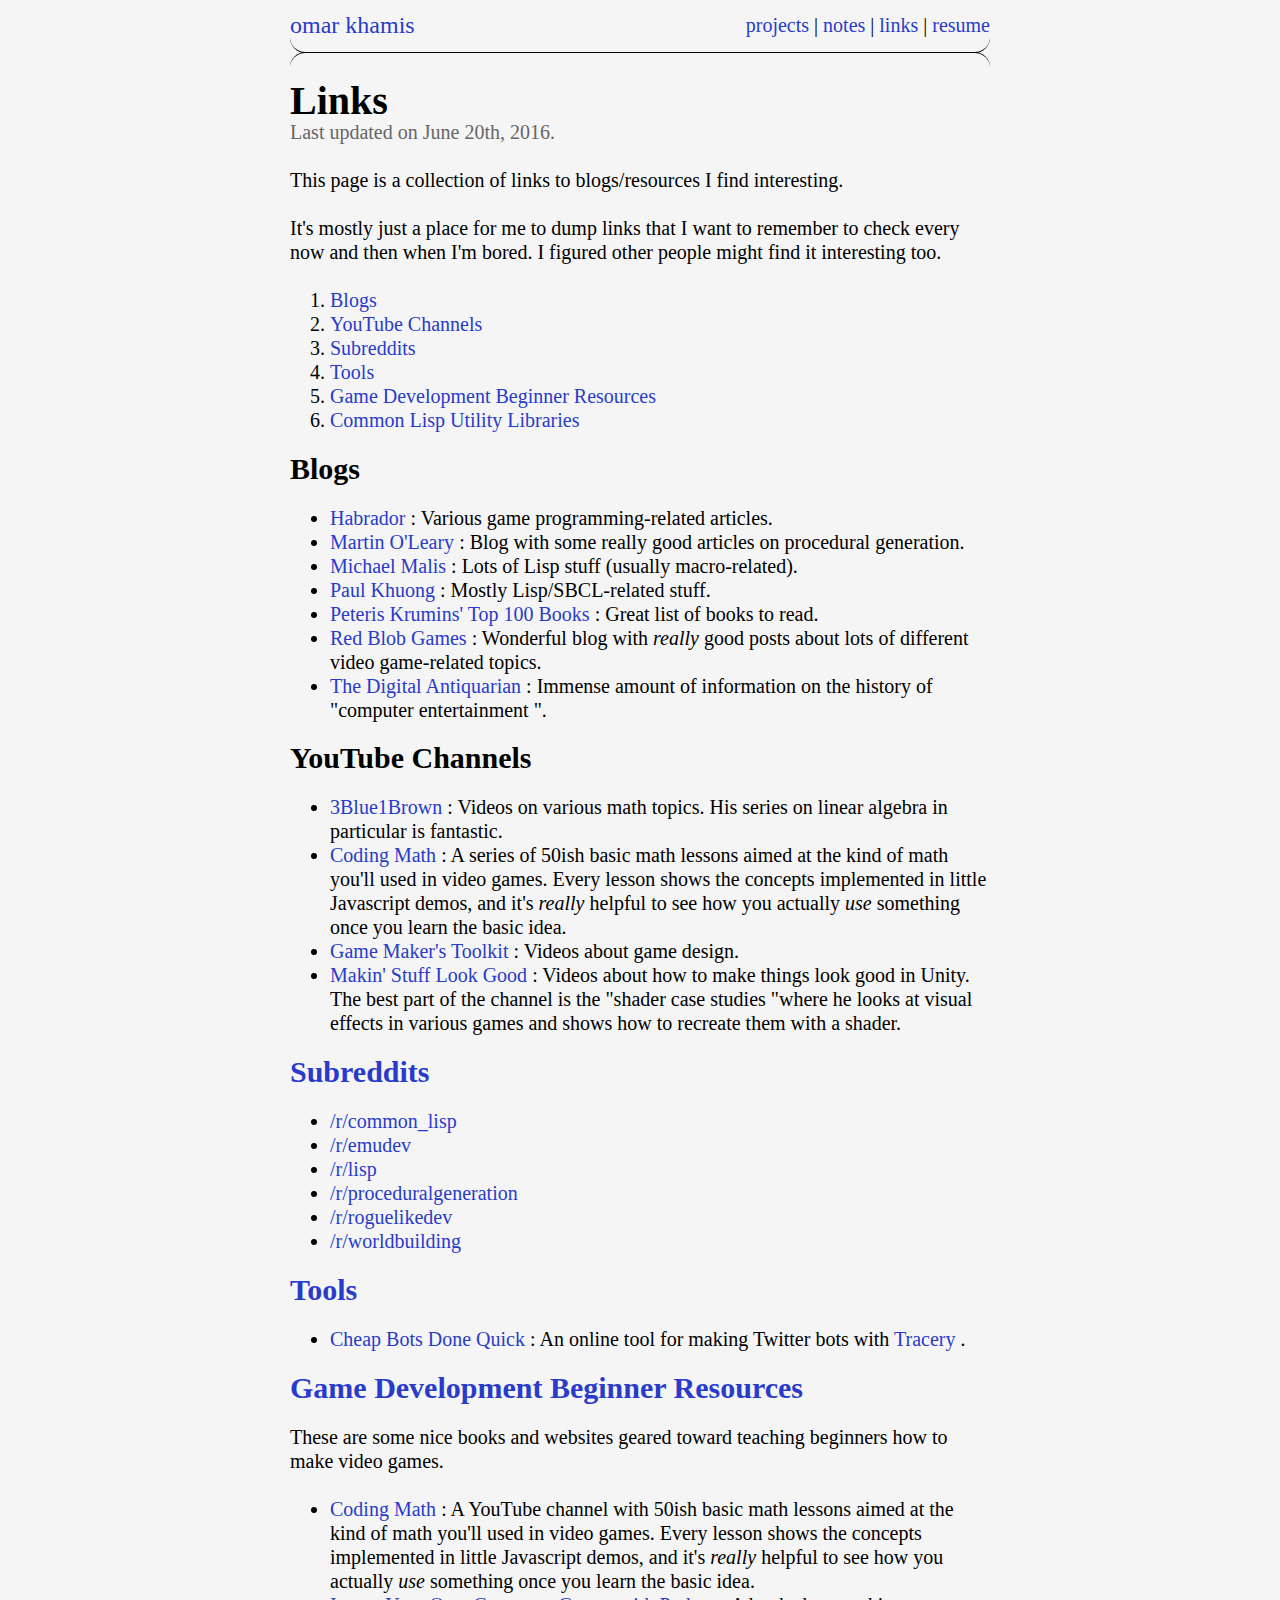
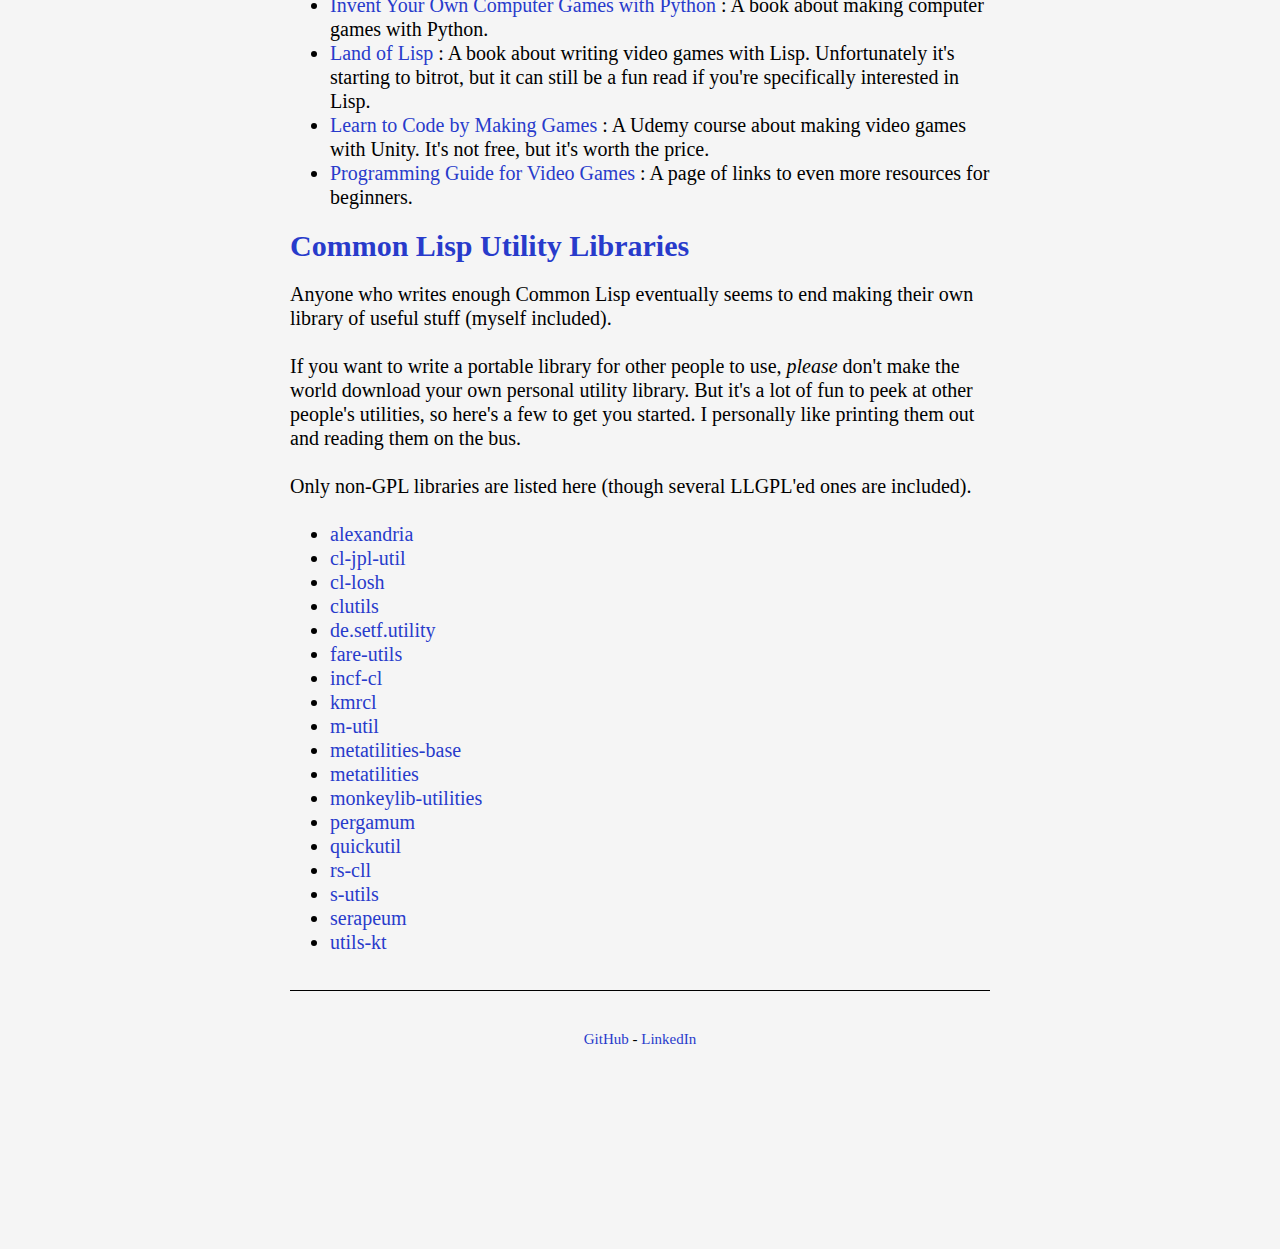
==== links/index.html @ 6965fe54 "create index for each subpage" ====
<!DOCTYPE html>
<html lang="en">
<head>
    <meta charset='utf-8'/>
    <link href='../styles/style.css' rel='stylesheet' type='text/css'/>
    <title>Omar Khamis Links</title>
</head>
<body>
    <header>
        <a id='logo' href='/'>Omar Khamis</a>
        <nav>
            <a href = '/projects/'> Projects</a>
            | <a href = '/notes/'>Notes</a>
            | <a href = '/links/'>Links</a>
            | <a href = '/resume/'>Resume</a>
        </nav>
    <hr class = 'header-break'>
    </header>
    <main id='page-simple'>
        <article>
            <h1 id = 'title'>
                Links
            </h1>
            <p class='date'>Last updated on June 20th, 2016.</p>
            <p>This page is a collection of links to blogs/resources I find interesting.</p>
            <p>It's mostly just a place for me to dump links that I want to remember to check
every now and then when I'm bored.  I figured other people might find it
interesting too.</p>
            <ol class="table-of-contents">
                <li>
                    <a href="#s1-blogs">Blogs</a>
                </li>
                <li>
                    <a href="#s2-youtube-channels">YouTube Channels</a>
                </li>
                <li>
                    <a href="#s3-subreddits">Subreddits</a>
                </li>
                <li>
                    <a href="#s4-tools">Tools</a>
                </li>
                <li>
                    <a href="#s5-game-development-beginner-resources">Game Development Beginner Resources</a>
                </li>
                <li>
                    <a href="#s6-common-lisp-utility-libraries">Common Lisp Utility Libraries</a>
                </li>
            </ol>
            <h2 id="s1-blogs">
                Blogs
            </h2>
            <ul>
                <li>
                    <a href="http://blog.habrador.com/">Habrador</a>
                    : Various game programming-related articles.
                </li>
                <li>
                    <a href="http://mewo2.com/">Martin O'Leary</a>
                    : Blog with some really good articles on procedural generation.
                </li>
                <li>
                    <a href="http://malisper.me/">Michael Malis</a>
                    : Lots of Lisp stuff (usually macro-related).
                </li>
                <li>
                    <a href="https://pvk.ca/">Paul Khuong</a>
                    : Mostly Lisp/SBCL-related stuff.
                </li>
                <li>
                    <a href="http://www.catonmat.net/blog/top-100-books-part-one/">Peteris Krumins' Top 100 Books</a>
                    : Great list of books to read.
                </li>
                <li>
                    <a href="http://www.redblobgames.com/">Red Blob Games</a>
                    : Wonderful blog with <em>really</em>
                    good posts about lots of different video game-related topics.
                </li>
                <li>
                    <a href="http://www.filfre.net/">The Digital Antiquarian</a>
                    : Immense amount of information on the history of &quot;computer entertainment &quot;.
                </li>
            </ul>
            <h2 id="s2-youtube-channels">
                YouTube Channels
            </h2>
            <ul>
                <li>
                    <a href="https://www.youtube.com/channel/UCYO_jab_esuFRV4b17AJtAw">3Blue1Brown</a>
                    : Videos on various math topics.  His series on linear algebra in particular is fantastic.
                </li>
                <li>
                    <a href="https://www.youtube.com/user/codingmath">Coding Math</a>
                    : A series of 50ish basic math lessons aimed at the kind of math you'll used in video games.  Every lesson shows the concepts implemented in little Javascript demos, and it's <em>really</em>
                    helpful to see how you actually <em>use</em>
                    something once you learn the basic idea.
                </li>
                <li>
                    <a href="https://www.youtube.com/user/McBacon1337">Game Maker's Toolkit</a>
                    : Videos about game design.
                </li>
                <li>
                    <a href="https://www.youtube.com/channel/UCEklP9iLcpExB8vp_fWQseg">Makin' Stuff Look Good</a>
                    : Videos about how to make things look good in Unity.  The best part of the channel is the &quot;shader case studies &quot;where he looks at visual effects in various games and shows how to recreate them with a shader.
                </li>
            </ul>
            <h2 id="s3-subreddits">
                <a href="#s3-subreddits">Subreddits</a>
            </h2>
            <ul>
                <li>
                    <a href="http://reddit.com/r/common_lisp/">/r/common_lisp</a>
                </li>
                <li>
                    <a href="http://reddit.com/r/emudev/">/r/emudev</a>
                </li>
                <li>
                    <a href="http://reddit.com/r/lisp/">/r/lisp</a>
                </li>
                <li>
                    <a href="http://reddit.com/r/proceduralgeneration/">/r/proceduralgeneration</a>
                </li>
                <li>
                    <a href="http://reddit.com/r/roguelikedev/">/r/roguelikedev</a>
                </li>
                <li>
                    <a href="http://reddit.com/r/worldbuilding/">/r/worldbuilding</a>
                </li>
            </ul>
            <h2 id="s4-tools">
                <a href="#s4-tools">Tools</a>
            </h2>
            <ul>
                <li>
                    <a href="http://cheapbotsdonequick.com/">Cheap Bots Done Quick</a>
                    : An online tool for making Twitter bots with <a href="http://tracery.io/">Tracery</a>
                    .
                </li>
            </ul>
            <h2 id="s5-game-development-beginner-resources">
                <a href="#s5-game-development-beginner-resources">Game Development Beginner Resources</a>
            </h2>
            <p>These are some nice books and websites geared toward teaching beginners how to
make video games.</p>
            <ul>
                <li>
                    <a href="https://www.youtube.com/user/codingmath">Coding Math</a>
                    : A YouTube channel with 50ish basic math lessons aimed at the kind of math you'll used in video games.  Every lesson shows the concepts implemented in little Javascript demos, and it's <em>really</em>
                    helpful to see how you actually <em>use</em>
                    something once you learn the basic idea.
                </li>
                <li>
                    <a href="https://inventwithpython.com/chapters/">Invent Your Own Computer Games with Python</a>
                    : A book about making computer games with Python.
                </li>
                <li>
                    <a href="http://landoflisp.com/">Land of Lisp</a>
                    : A book about writing video games with Lisp.  Unfortunately it's starting to bitrot, but it can still be a fun read if you're specifically interested in Lisp.
                </li>
                <li>
                    <a href="https://www.udemy.com/unitycourse/">Learn to Code by Making Games</a>
                    : A Udemy course about making video games with Unity.  It's not free, but it's worth the price.
                </li>
                <li>
                    <a href="http://ithare.com/programming-guide-for-video-gamers/">Programming Guide for Video Games</a>
                    : A page of links to even more resources for beginners.
                </li>
            </ul>
            <h2 id="s6-common-lisp-utility-libraries">
                <a href="#s6-common-lisp-utility-libraries">Common Lisp Utility Libraries</a>
            </h2>
            <p>Anyone who writes enough Common Lisp eventually seems to end making their own
library of useful stuff (myself included).</p>
            <p>
                If you want to write a portable library for other people to use, <em>please</em>
                don't
make the world download your own personal utility library.  But it's a lot of
fun to peek at other people's utilities, so here's a few to get you started.
I personally like printing them out and reading them on the bus.
            </p>
            <p>Only non-GPL libraries are listed here (though several LLGPL'ed ones are
included).</p>
            <ul>
                <li>
                    <a href="https://gitlab.common-lisp.net/alexandria/alexandria">alexandria</a>
                </li>
                <li>
                    <a href="https://www.thoughtcrime.us/software/cl-jpl-util/">cl-jpl-util</a>
                </li>
                <li>
                    <a href="https://github.com/sjl/cl-losh">cl-losh</a>
                </li>
                <li>
                    <a href="https://github.com/rudolfochrist/clutils">clutils</a>
                </li>
                <li>
                    <a href="https://github.com/lisp/de.setf.utility">de.setf.utility</a>
                </li>
                <li>
                    <a href="https://gitlab.common-lisp.net/frideau/fare-utils">fare-utils</a>
                </li>
                <li>
                    <a href="https://github.com/jmbr/incf-cl">incf-cl</a>
                </li>
                <li>
                    <a href="https://github.com/plops/kmrcl">kmrcl</a>
                </li>
                <li>
                    <a href="https://github.com/Noeda/m-util">m-util</a>
                </li>
                <li>
                    <a href="https://github.com/gwkkwg/metatilities-base">metatilities-base</a>
                </li>
                <li>
                    <a href="https://github.com/gwkkwg/metatilities">metatilities</a>
                </li>
                <li>
                    <a href="https://github.com/gigamonkey/monkeylib-utilities">monkeylib-utilities</a>
                </li>
                <li>
                    <a href="https://github.com/deepfire/pergamum">pergamum</a>
                </li>
                <li>
                    <a href="https://github.com/tarballs-are-good/quickutil">quickutil</a>
                </li>
                <li>
                    <a href="https://github.com/ralph-schleicher/rs-cll">rs-cll</a>
                </li>
                <li>
                    <a href="https://github.com/svenvc/s-utils">s-utils</a>
                </li>
                <li>
                    <a href="https://github.com/TBRSS/serapeum">serapeum</a>
                </li>
                <li>
                    <a href="https://github.com/kennytilton/utils-kt">utils-kt</a>
                </li>
            </ul>
        </article>
    </main>
    <footer>
        <hr class='footer-break'/>
        <nav>
            <a href='https://github.com/iiobm127/'>GitHub</a>
             -  <a href='https://mastodon.social/@sjl'>LinkedIn</a>
        </nav>
    </footer>
</body>
</html>
---- styles/style.css ----
html {
    overflow-y: scroll;
}
body {
    text-rendering:optimizeLegibility;
    margin: 10px auto 200px;
    width: 700px;
    font-family: serif;
    font-size: 20px;
    line-height: 24px;
    background:	whitesmoke;
    color: rgb(0, 0, 0);
}

header {
    text-transform: lowercase;
    font-size: 24px;
    line-height: 30px;
}

header nav {
    float: right;
    font-size: 20px;
    line-height: 30px;
}

a {
    color: #283bcb;
    text-decoration: none;
}
a:hover {
    text-decoration: underline
}


hr.header-break {
    overflow: visible; /* For IE */
    height: 30px;
    border-style: solid;
    border-color: black;
    border-width: 1px 0 0 0;
    border-radius: 20px;
    margin-bottom: -30px;
}
hr.header-break:before { /* Not really supposed to work, but does */
    display: block;
    content: "";
    height: 30px;
    margin-top: -31px;
    border-style: solid;
    border-color: black;
    border-width: 0 0 1px 0;
    border-radius: 20px;
}
hr.footer-break {
    height: 30px;
    border-style: solid;
    border-color: black;
    border-width: 1px 0 0 0;
}

footer {
    font-size: 15px;
    line-height: 20px;
}
footer nav {
    margin: 0 auto;
    text-align: center;
}

main {
    margin: 36px 0px;
}

p, ul, ol {
    margin: 0px 0px 24px;
}

main#homepage p {
    font-size: 24px;
    line-height: 36px;
    text-align: center;
}

main#page-simple p.date {
    margin: -20px 0px 24px;
    color: #666;
}

#title {
    color:black
}
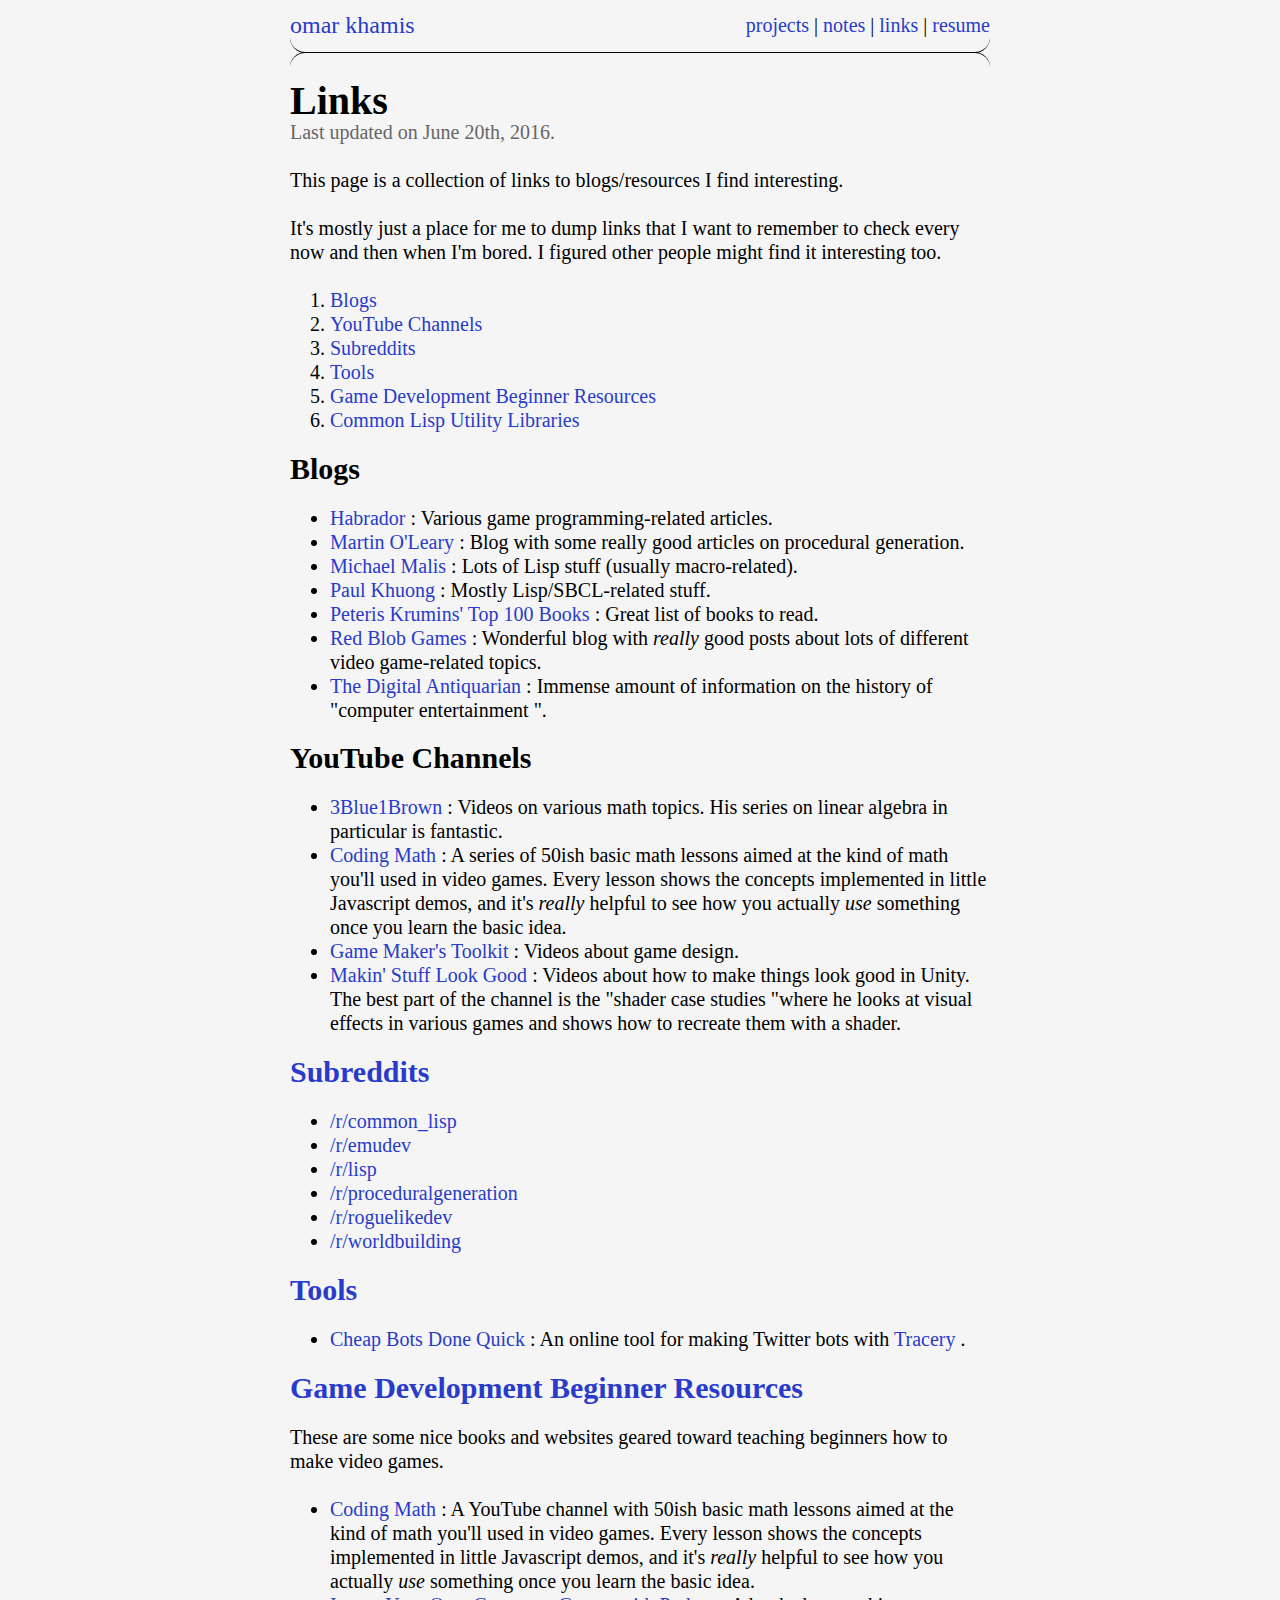
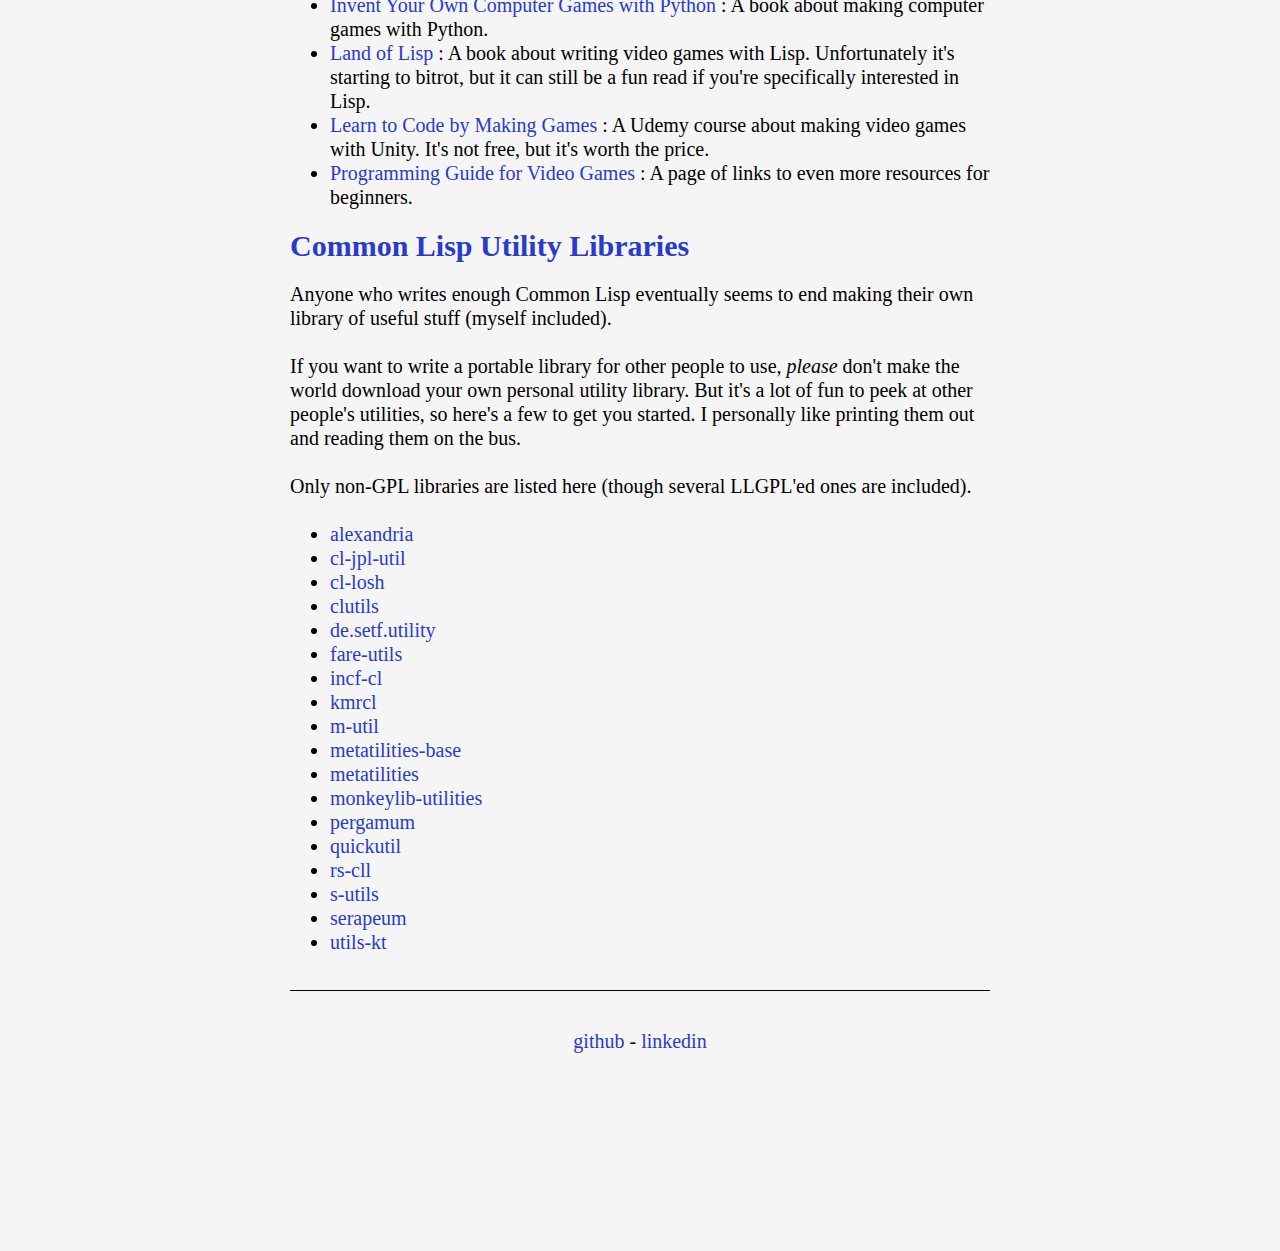
==== commit 5e883c4b: "minor changes" ====
--- a/links/index.html
+++ b/links/index.html
@@ -3,7 +3,7 @@
 <head>
     <meta charset='utf-8'/>
     <link href='../styles/style.css' rel='stylesheet' type='text/css'/>
-    <title>Omar Khamis Links</title>
+    <title>Links / Omar Khamis</title>
 </head>
 <body>
     <header>
--- a/styles/style.css
+++ b/styles/style.css
@@ -5,7 +5,7 @@
     text-rendering:optimizeLegibility;
     margin: 10px auto 200px;
     width: 700px;
-    font-family: serif;
+    font-family:serif;
     font-size: 20px;
     line-height: 24px;
     background:	whitesmoke;
@@ -60,8 +60,9 @@
 }
 
 footer {
-    font-size: 15px;
+    font-size: 20px;
     line-height: 20px;
+    text-transform: lowercase;
 }
 footer nav {
     margin: 0 auto;
